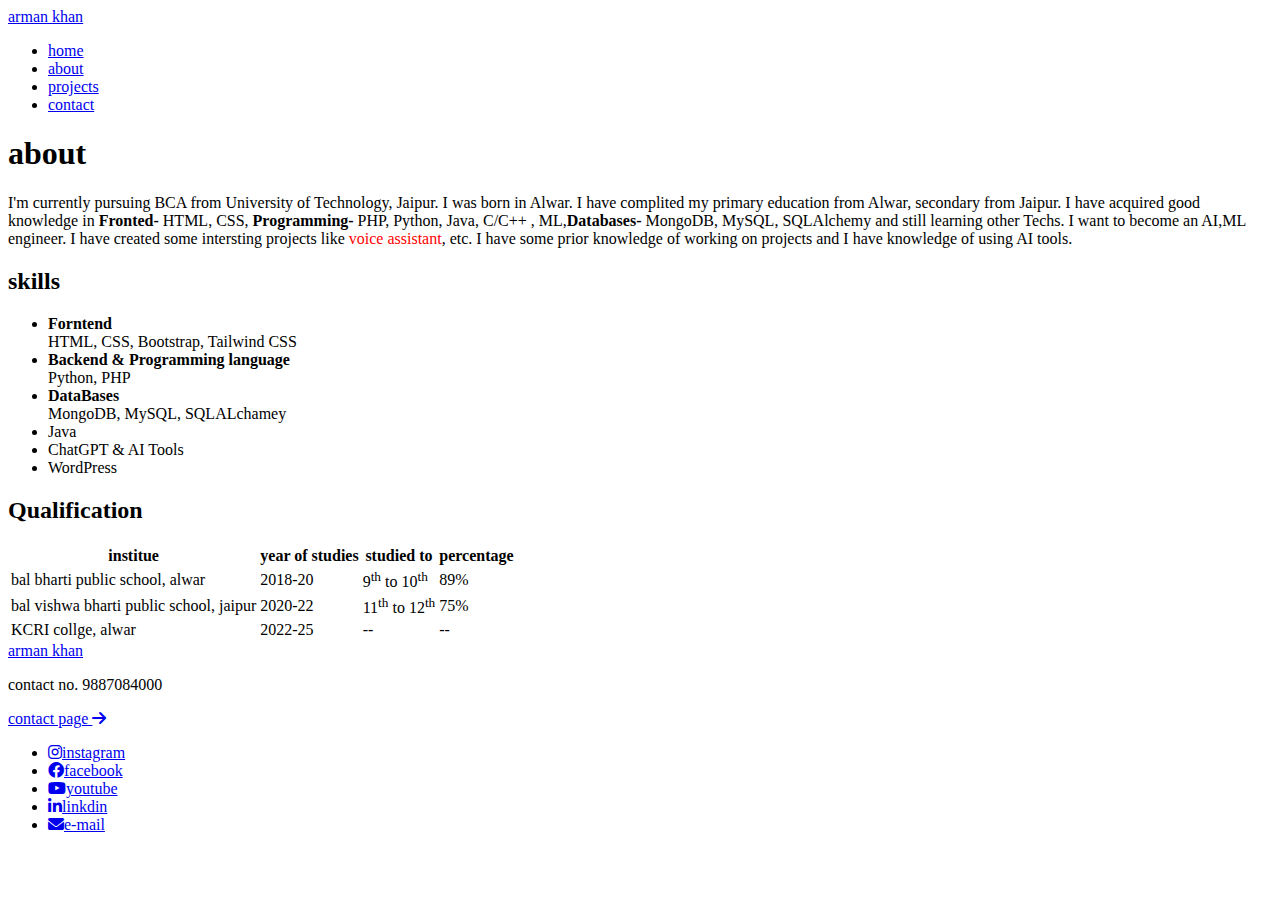
==== about.htm @ d7714872 "Add files via upload" ====
<!DOCTYPE html>
<html lang="en">
<head>
    <meta charset="UTF-8">
    <meta name="viewport" content="width=device-width, initial-scale=1.0">
    <!-- font awsome -->
    <link rel="stylesheet" href="https://cdnjs.cloudflare.com/ajax/libs/font-awesome/6.0.0/css/all.min.css" integrity="sha512-9usAa10IRO0HhonpyAIVpjrylPvoDwiPUiKdWk5t3PyolY1cOd4DSE0Ga+ri4AuTroPR5aQvXU9xC6qOPnzFeg==" crossorigin="anonymous" referrerpolicy="no-referrer" />
    <!-- font awsome -->
    <!-- aos plugin -->
    <link rel="stylesheet" href="https://unpkg.com/aos@next/dist/aos.css" />
    <!-- aos plugin -->
     <!-- css file -->
      <link rel="stylesheet" href="style2.css">
      <link rel="icon" type="image/x-icon" href="website_logo.png">
    <title>Arman Khan</title>
</head>
<body>
    <!-- start header -->
    <header class="head-class">
        <div class="container">
            <div class="logo"><a href="index.htm"><u>arman khan</u></a></div>
            <div class="nav-bar">
                <ul>
                    <li><a href="index.htm">home</a></li>
                    <li><a href="about.htm" id="about">about</a></li>
                    <li><a href="project.htm">projects</a></li>
                    <li><a href="contact.htm">contact</a></li>
                </ul>
            </div>
        </div>

    </header> 
    <!-- end header -->


    <!-- start about section -->
    <section class=" about-section container">
        <div class="about-content ">
            <div class="about-heading">
                <h1>about</h1>
                <p>I'm currently pursuing BCA from University of Technology, Jaipur. I was born in Alwar. I have complited my primary education from Alwar, secondary from Jaipur. I have acquired good knowledge in <strong>Fronted-</strong> HTML, CSS,<strong> Programming-</strong> PHP, Python, Java, C/C++ , ML,<strong>Databases-</strong> MongoDB, MySQL, SQLAlchemy and still learning other Techs. I want to become an AI,ML engineer. I have created some intersting projects like <a href="project.htm" style="text-decoration: none; color: red;">voice assistant</a>, etc. I have some prior knowledge of working on projects and I have knowledge of using AI tools.</p>
            </div> 
            <div class="about-skills">
                <h2>skills</h2>
                <div class="list">
                    <ul>
                        <li><b>Forntend</b> <br>HTML, CSS, Bootstrap, Tailwind CSS 
                        <div class="k k1"></div></li>
                        <li><b>Backend & Programming language </b><br>Python, PHP 
                        <div class="k k2"></div></li>
                        <li><b>DataBases </b><br>MongoDB, MySQL, SQLALchamey
                        <div class="k k3"></div></li>
                        <li>Java
                        <div class="k k4"></div></li>
                        <li>ChatGPT & AI Tools
                        <div class="k k5"></div></li>
                        <li>WordPress
                        <div class="k k6"></div></li>
                    </ul>
                </div>
            </div>
            <div class="about-my-qualification">
                <h2>Qualification</h2>
                <table>
                    <tr>
                        <th>institue</th>
                        <th>year of studies</th>
                        <th>studied to</th>
                        <th>percentage</th>
                    </tr>
                    <tr>
                        <td>bal bharti public school, alwar</td>
                        <td>2018-20</td>
                        <td>9<sup>th</sup> to 10<sup>th</sup></td>
                        <td>89%</td>
                    </tr>
                    <tr>
                        <td>bal vishwa bharti public school, jaipur</td>
                        <td>2020-22</td>
                        <td>11<sup>th</sup> to 12<sup>th</sup></td>
                        <td>75%</td>
                    </tr>
                    <tr>
                        <td>KCRI collge, alwar</td>
                        <td>2022-25</td>
                        <td>--</td>
                        <td>--</td>
                    </tr>
                </table>
            </div>
        </div>
     </section>
    <!-- end about section -->

    <!-- start footer -->
    <footer>
        <div class="section-footer">
           <section class="container">
               <div class="logo"><a href="index.htm">arman khan</a>
                   <p>contact no. 9887084000</p>
                   <div class="about-pagelink">
                       <a href="contact.htm">
                           contact page
                           <i class="fa-solid fa-arrow-right"></i>
                       </a>
                   </div>
               </div>
               <div class="connect">
                   <ul>
                       <li><a href="https://www.instagram.com/invites/contact/?igsh=j5n9pgz7lhn&utm_content=k5xwfr1" target="_blank"><i class="fa-brands fa-instagram"></i>instagram</a></li>
                       <li><a href="https://www.facebook.com/profile.php?id=100056227550232&mibextid=ZbWKwL" target="_blank"><i class="fa-brands fa-facebook"></i>facebook</a></li>
                       <li><a href="contact.htm" target="_blank"><i class="fa-brands fa-youtube"></i>youtube</a></li>
                       <li><a href="https://www.linkedin.com/in/arman-khan-623443289?utm_source=share&utm_campaign=share_via&utm_content=profile&utm_medium=android_app" target="_blank"><i class="fa-brands fa-linkedin-in"></i>linkdin</a></li>
                       <li><a href="armankhan52210@gmail.com"><i class="fa-solid fa-envelope"></i>e-mail</a></li>
                      </ul>
                  </div>
           </section>
        </div>
    </footer>
   <!-- end footer -->
</body>
</html>
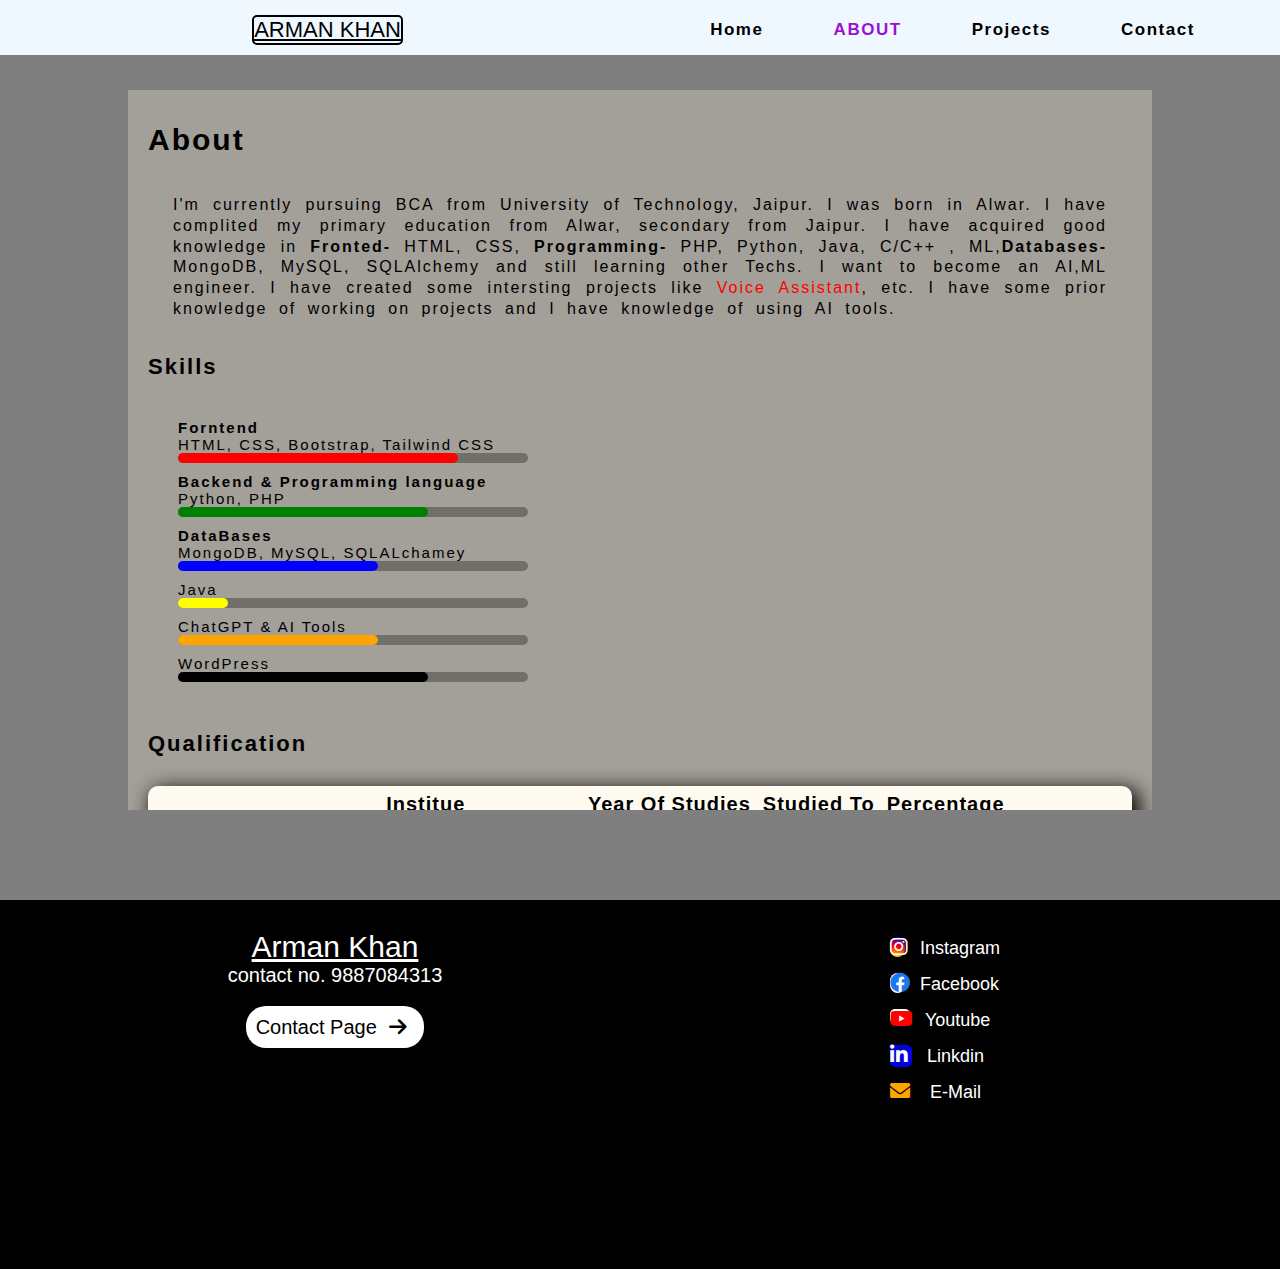
==== commit 637c2549: "Update about.htm" ====
--- a/about.htm
+++ b/about.htm
@@ -97,7 +97,7 @@
         <div class="section-footer">
            <section class="container">
                <div class="logo"><a href="index.htm">arman khan</a>
-                   <p>contact no. 9887084000</p>
+                   <p>contact no. 9887084313</p>
                    <div class="about-pagelink">
                        <a href="contact.htm">
                            contact page
--- a/style2.css
+++ b/style2.css
@@ -0,0 +1,909 @@
+*{
+    box-sizing: border-box;
+    margin: 0;
+    padding: 0;
+    font-family: "Jost",sans-serif;
+}
+
+
+html{
+    font-size: 62.5%;
+    scroll-behavior:smooth;
+    scroll-snap-type: Y mandatory;
+    scrollbar-width:thin;
+}
+
+/* common */
+a{
+    text-decoration: none;
+    color: rgb(0, 0, 0);
+    text-transform: capitalize;
+}
+.container{
+    display: grid;
+}
+.fa-brands,.fa-solid{
+    padding-right: 0.7rem;
+    font-size: 2rem;
+}
+
+.fa-instagram{
+    width: 1.5rem;
+    margin-right: 1.5rem;
+    border-radius: 1rem;
+    background:linear-gradient(-170deg,
+    blue,
+    red,
+    yellow);
+}
+.fa-facebook{
+    width: 1.5rem;
+    margin-right: 1.5rem;
+    border-radius: 1rem;
+    color: rgb(24,119,242);
+    background-color: white;
+}
+.fa-youtube{
+    width: 2rem;
+    height: 1.5rem;
+    margin-right: 1.5rem;
+    border-radius: 0.5rem;
+    color: rgb(255,0,0);
+    background-color: white;
+}
+.fa-linkedin-in{
+    width: 2.2rem;
+    height: 2.2rem;
+    border-radius: 0.5rem;
+    margin-right: 1.5rem;
+    background-color: rgb(0,0,225);
+    
+}
+.fa-envelope{
+    width: 2.5rem;
+    height: 2rem;
+    margin-right: 1.5rem;
+    color: orange;
+}
+
+.fa-arrow-right{
+    margin-left: 0.7rem;
+}
+/* common */
+
+
+/* header file */
+.head-class{
+    position: fixed;
+    width: 100%;
+    height: 5.5rem;
+    padding: 1.5rem;
+    background-color: rgb(240, 248, 255);
+    z-index: 8;
+    
+    & .container{
+        grid-template-columns: 50% 50%;
+    }
+    & .nav-bar ul{
+            margin-top: 0.5rem;
+            display: flex;
+            justify-content: space-evenly;
+            list-style: none;
+            font-size: 1.7rem;
+            & li{
+            display: inline-block;
+            font-weight: bold;
+            letter-spacing: 0.15rem;
+            
+            & a:hover{
+                text-transform: uppercase;
+            }
+        }
+        
+        #home{
+            color: rgb(153, 18, 212);
+            text-transform: uppercase;
+        }
+        #contact{
+            color: rgb(153, 18, 212);
+            text-transform: uppercase;
+        }
+        #project{
+            color: rgb(153, 18, 212);
+            text-transform: uppercase;
+        }
+        #about{
+            color: rgb(153, 18, 212);
+            text-transform: uppercase;
+        }
+    }
+    & .logo{
+        display: grid;
+        justify-content: center;        
+        & a{
+            font-size: 2.2rem;
+            text-align: center;
+            text-transform: uppercase;
+            text-decoration: underline;
+            border: 0.2rem solid black;
+            border-radius: 0.5rem;
+        }
+        
+    }
+}
+/* header file */
+
+/* about page */
+.about-section{
+    width: 100%;
+    height: 100vh;   
+    justify-items: center;
+    align-content: center;
+    background-color: rgb(0, 0, 0,0.5);
+    
+    
+    & .about-content{
+        width: 80%;
+        height: 80vh;
+        overflow:auto;
+        
+
+        padding: 2rem;
+        background-color: rgb(250, 235, 215,0.3);
+        
+        & .about-heading, .about-skills, .about-my-qualification{
+            width: 100%;
+
+            & h1{
+                font-size: 3rem;
+            }
+
+            & p{
+                padding: 2.5rem;
+                font-size: 1.6rem;
+                text-align: justify;
+                line-height: 1.3;
+                letter-spacing: 0.2rem;
+                word-spacing: 0.5rem;
+            }
+            & h2{
+                font-size: 2.2rem;
+            }
+            & h1,h2{
+                width: 100%;
+                text-transform: capitalize;
+                letter-spacing: 0.2rem;
+                line-height: 2;
+            }
+            & .list{
+                font-size: 1.5rem;
+                & ul{
+                    padding: 3rem;
+                    list-style-type:none;
+                    letter-spacing: 0.2rem;
+                    
+                    & .k{
+                        width: 35rem;
+                        height: 1rem;
+                        background-color: rgb(0, 0, 0, 0.3);
+                        border-radius: 1.5rem;
+                        position: relative;
+                        margin-bottom: 1rem;
+                    }
+                    
+                    & .k1::after,.k2::after,.k3::after,.k4::after,.k5::after,.k6::after{
+                        content: " ";
+                        position: absolute;
+                        width: 0;
+                        height: 1rem;
+                        border-radius: 1rem;
+                        transition: all 0.2s linear;
+                        
+                    }            
+                        & .k1::after{
+                            background-color: red;
+                            width: 28rem;
+                        }
+                        
+                        & .k2::after{
+                            background-color: green;
+                            width: 25rem;
+                        }
+                        
+                        & .k3::after{
+                            background-color: blue;
+                            width: 20rem;
+                        }
+                        
+                        & .k4::after{
+                            background-color: yellow;
+                            width: 5rem;
+                        }
+                        
+                        & .k5::after{
+                            background-color: orange;
+                            width: 20rem;
+                        }
+                        
+                        & .k6::after{
+                            background-color: black;
+                            width: 25rem;
+                        }
+                }
+            }
+            & table{
+                width: 100%;
+                display: grid;
+                justify-items: center;
+                background: floralwhite;
+                margin-top: 2rem;
+                border-radius: 1rem;
+                box-shadow: 0.5rem 0.5rem 2rem 0.2rem black;
+            }
+
+            & table th,tr,td{
+                font-size: 1.5rem;
+
+                & th{
+                    font-size: 2rem;
+                    text-transform: capitalize;
+                    padding: 0.5rem;
+                    letter-spacing: 0.1rem;
+                }
+                & td{
+                    text-transform: capitalize;
+                    text-align: center;
+                    padding: 0.5rem;
+                    letter-spacing: 0.1rem;
+                }
+            }
+
+        }
+        & .about-my-photos{
+            margin-top: 3rem;
+            width: 100%;
+
+            & h2{
+                font-size: 2.2rem;
+                margin-bottom: 2rem;
+                letter-spacing: 0.2rem;
+                text-transform: capitalize;
+            }
+
+            & .about-photos{
+                display: grid;
+                padding: 1rem;
+                grid-template-columns: 50% 50%;
+                justify-items: center;
+                gap: 2rem;
+    
+                & .post1{
+                    background-image: url(image5.jpg);
+                }
+                & .post2{
+                    background-image: url(image6.jpg);
+                }
+    
+                & .post{
+                    width: 25rem;
+                    height: 25rem;
+                    background-size: 100% 130%;
+                    background-repeat: no-repeat;
+                    clip-path: polygon(50% 0%, 80% 10%, 100% 35%, 100% 70%, 80% 90%, 50% 100%, 20% 90%, 0% 70%, 0% 35%, 20% 10%);
+                }
+            }
+        }
+    }      
+}
+/* about page */
+
+/* project section */
+.project-section{
+    width: 100%;
+    justify-items: center;    
+    background-image: url(backimg2.jpg);
+    background-size: 100% 100%;
+    background-repeat: no-repeat; 
+    background-attachment: fixed;
+    
+    & .project-content{
+        margin-top: 10rem;
+        width: 80%;
+        height: 80%;
+        padding: 3rem;
+        /* margin-bottom: 10rem; */
+
+
+        
+        & h2{
+            font-size: 3.5rem;
+            text-shadow: 0 0 2rem white;
+            color: white;
+            text-transform: capitalize;
+        }
+        
+        & .projects{
+            margin: 0 auto;
+            padding: 3rem 0 0 0;
+            width: 80%;
+            justify-items: center;
+            display: grid;
+            grid-template-columns: 50% 50%;
+            gap: 2.5rem;
+
+            & .frame{
+                background-color: white;
+                width: 100%;
+                /* height: 25rem; */
+                padding: .5rem;
+
+                
+                & .iframe{
+                    width: 90%;
+                    height: 65%;
+                    margin: 0.5rem auto;
+                    overflow: hidden;
+                    padding-top: 0.5rem;
+                }
+
+                & h5,p{
+                    text-transform: capitalize;
+                    text-align: center;
+                }
+                & h5{
+                    padding-top: 1rem;
+                    font-size: 2rem;
+                    letter-spacing: 0.1rem;
+                }
+                & p{
+                    font-size: 1.6rem;
+                }
+            }
+            & .frame{
+                & .iframe{
+                    border: 0.2rem solid black;
+                    width: 100%;
+                }
+                
+            }   
+        }
+
+        & .project-button{
+            margin-top: 5rem;
+            width: 25rem;
+            & a{
+                background-color: black;
+                padding: 1rem 2rem;
+                border-radius: 2rem;
+                font-size: 1.7rem;
+                color: white;
+                border:0.3rem solid white;
+            }
+        }
+
+    }
+}
+/* project section */
+
+
+/* footer section */
+footer{
+    width: 100%;
+    height: 41vh;
+    background-color: rgb(0,0,0);
+
+    & .container{
+        grid-template-columns: 50% 50%;
+        padding: 3rem;
+        height:100%;
+        
+        & .logo{
+
+            text-align: center;
+            font-size: 3rem;
+            
+            & a{
+                color: white;
+                text-decoration: underline;
+            }
+            & p{
+                font-size: 2rem;
+                color: white;
+            }
+
+            & .about-pagelink{
+                margin-top: 2rem;
+                & a{
+                    font-size: 2rem;
+                    background-color: white;
+                    color: black;
+                    padding: 1rem;
+                    text-decoration: none;
+                    width: 20rem;
+                    border-radius: 2rem;
+                    box-shadow: 0.2rem 0.4rem 1rem 0.3rem black;
+                }
+            }
+        }
+        & .connect{
+            display: grid;
+            justify-content: center;
+            align-items: center;
+            
+            & ul{
+                list-style-type: none;
+                line-height: 2;
+                
+                & a{
+                    font-size: 1.8rem;
+                    color: white;
+                }
+
+            }
+
+        }
+    }
+}
+/* footer section */
+
+@media (width<=852px) {
+    html{
+        font-size: 50.5%;
+    }
+
+    /* common */
+    .fa-brands,.fa-solid{
+        font-size: 3rem;
+    }
+
+    .fa-instagram{
+        width: 3rem;
+    }
+    .fa-facebook{
+        width: 3rem;
+    }
+    .fa-youtube{
+        width: 3rem;
+        height: 2.5rem;
+    }
+    .fa-linkedin-in{
+        width: 3rem;
+        height: 3rem;        
+    }
+    .fa-envelope{
+        width: 2.5rem;
+        height: 2rem;
+    }
+/* common */
+
+    .head-class{
+        height: 7rem;
+        & .container{
+            & .logo{
+                & a{
+                    font-size: 3rem;
+                }
+            }
+            & .nav-bar{
+                & ul li a{
+                    font-size: 2.2rem;                    
+                }
+            }
+        }
+    }
+
+    .about-section{
+        height: 100vh;
+        
+        & .about-content{
+
+            & .about-heading, .about-skills, .about-my-qualification, .about-my-photos{
+                & h1{
+                    font-size: 3.5rem;
+                }
+                & h2{
+                    font-size: 2.6rem;
+                }
+                
+                & p,ul{
+
+                    font-size: 2rem;
+                    line-height: 3.5rem;
+                }
+                & ul{
+                    & li{
+                        font-size: 2rem;
+                    }
+                }
+            }
+
+            & .about-skills{
+                display: grid;
+                justify-items: center;
+
+                & .list{
+                    width: 100%;
+
+                    & ul{
+                        font-size: 1.8rem;
+                            & .k{
+                                margin-bottom: 1rem;
+                                height: 1.5rem;
+                            }  
+                            & .k1::after,.k2::after,.k3::after,.k4::after,.k5::after,.k6::after {
+                                height: 1.5rem;
+                            }
+                    }
+                }
+            }
+        }
+    }
+
+
+    /* project page */
+    .project-section{
+        /* height: 100vh; */
+
+        & .project-content{
+            height: auto;
+            overflow: scroll;
+
+            & h2{
+                font-size: 4rem;
+            }
+            
+            & .projects{
+                margin-top: 8rem;
+                height: 100rem;
+                grid-template-columns: none;
+
+
+
+                & .frame{
+                    /* height: 35rem; */
+                    
+                    & h5{
+                        font-size: 3.5rem;
+                    }
+                    & p{
+                        font-size: 3rem;
+                    }
+                }
+            }
+        }
+    }
+    /* project page */
+
+
+    footer{
+        height: auto;
+
+        & .container{
+            & .logo{
+                & a{
+                    font-size: 3rem;
+                }
+                & p{
+                    font-size: 2rem;
+                }
+                & .about-pagelink{
+                    margin-top: 5rem;
+                    & a{
+                        font-size: 2.5rem;
+                    }
+                }
+            }
+            & .connect{
+                & ul{
+                    line-height: 1.8;
+                    & a{
+                        font-size: 2.5rem;
+                    }
+                }
+            }
+        }
+    }
+
+}
+
+@media (width<=530px) {
+    html{
+        font-size: 30.5%;
+    }
+/* common */
+    .fa-brands,.fa-solid{
+        font-size: 4rem;
+    }
+
+    .fa-instagram{
+        width: 3.5rem;
+    }
+    .fa-facebook{
+        width: 4rem;
+    }
+    .fa-youtube{
+        width: 4rem;
+        height: 3.5rem;
+    }
+    .fa-linkedin-in{
+        width: 4.2rem;
+        height: 4.2rem;        
+    }
+    .fa-envelope{
+        width: 2.5rem;
+        height: 2rem;
+    }
+/* common */
+
+    .head-class{
+        height: 13rem;
+        & .container{
+            grid-template-columns: none;
+            
+            & .logo{
+                & a{
+                    font-size: 4rem;
+                }
+            }
+            & .nav-bar ul li a{
+                font-size: 3.5rem;
+            }
+        }
+    }
+
+
+    .about-section{
+        height: 100vh;
+        & .about-content{
+            
+            & .about-heading, .about-skills, .about-my-qualification, .about-my-photos{
+                & h1{
+                    font-size: 4.6rem;
+                }
+                & h2{
+                    font-size:4rem;
+                    width: 100%;
+                }
+                
+                & p,ul{
+                    font-size: 3.5rem;
+                    line-height: 1.2;
+                }
+            }
+            
+            & .about-skills{
+                & .list{
+                    
+                    & ul{
+                        & li{
+                            font-size: 3rem;
+                        }
+                        & .k{
+                            margin-bottom: 2.5rem;
+                                height: 2rem;
+                            }  
+                            & .k1::after,.k2::after,.k3::after,.k4::after,.k5::after,.k6::after {
+                                height: 2rem;
+                            }
+                        }
+                }
+            }
+            & .about-my-photos{
+                & .about-photos{
+                    grid-template-columns: none;
+                    justify-content: center;
+                    & .post{
+                        width: 35rem;
+                        height: 35rem;
+                    }
+                }
+            }
+        }
+    }
+
+    /* project page */
+    .project-section{
+
+        & .project-content{
+            margin-top: 15rem;
+            height: auto;
+            
+            & h2{
+                margin-top: 3rem;
+                font-size: 5rem;
+            }
+            
+            & .projects{
+                overflow: scroll;
+                margin-top: 8rem;
+                height: 100rem;
+                grid-template-columns: none;
+
+
+
+                & .frame{
+                    /* height: 35rem; */
+                    
+                    & h5{
+                        font-size: 3.5rem;
+                    }
+                    & p{
+                        font-size: 3rem;
+                    }
+                }
+            }
+        }
+    }
+    /* project page */
+
+
+    footer{
+        height:  35vh;
+
+        & .container{
+            grid-template-columns: none;
+
+            & .logo{
+                display: flex;
+                flex-direction: column;
+                gap: 3rem;
+                
+                & a{
+                    font-size: 6rem;
+                }
+                
+                & p{
+                    font-size: 4rem;
+                }
+                
+                & .about-pagelink{
+                    & a{
+                        font-size: 4rem;
+                        text-decoration: none;
+                        font-weight: 600;
+                    }
+                }
+            }
+            & .connect{
+                margin-top: 5rem;
+
+                & ul{
+                    display: flex;
+                    flex-direction: row;
+                    gap: 2rem;
+
+                    & .fa-brands,.fa-solid{
+                        font-size: 4rem;
+                    }
+
+
+                    & a{
+                        font-size: 0;
+                    }
+                }
+            }
+        }
+    }
+}
+
+@media (width<=365px) {
+    html{
+        font-size: 26.5%;
+    }
+/* common */
+/* common */
+.fa-brands,.fa-solid{
+    font-size: 4rem;
+}
+
+.fa-instagram{
+    width: 3.5rem;
+}
+.fa-facebook{
+    width: 4rem;
+}
+.fa-youtube{
+    width: 4rem;
+    height: 3.5rem;
+}
+.fa-linkedin-in{
+    width: 4.2rem;
+    height: 4.2rem;        
+}
+.fa-envelope{
+    width: 2.5rem;
+    height: 2rem;
+}
+/* common */
+
+
+    .head-class{
+        height: 15rem;
+        & .nav-bar ul{
+            margin-top: 2rem;
+            font-size: 2rem;
+        }
+    }
+    
+    .about-section{
+        height: 100vh;
+
+        & .about-content{
+
+            & .about-heading, .about-skills, .about-my-qualification{
+                & p{
+                    font-size: 3.5rem;
+                }
+
+            }
+
+            & .about-skills{
+                & .list{
+                    & ul{
+                        list-style-type: none;
+                    }
+                }
+            }
+
+            & .about-my-qualification{
+                width: 100%;
+
+                & table{
+                    width: 100%;
+
+                    & td,th{
+                        font-size: 2rem;
+                    }
+                }
+            }
+
+            & .about-photos{
+                grid-template-columns: none;
+
+                & .post:hover{
+                    scale: 1.5;
+                }
+                
+            }
+
+        }
+    }
+
+    /* project page */
+    .project-section{
+        height: 100vh;
+        
+        & .project-content{
+            height: auto;
+            justify-content: center;    
+            justify-items: center;
+            margin-top: 20rem;
+            
+            & h2{
+                font-size: 5rem;
+                width: 100%;
+            }
+            
+            & .projects{
+                margin-top: 8rem;
+                overflow: scroll;
+                height: 100rem;
+                grid-template-columns: none;
+
+
+
+                & .frame{
+                    /* height: 35rem; */
+                    
+                    & h5{
+                        font-size: 3.5rem;
+                    }
+                    & p{
+                        font-size: 3rem;
+                    }
+                }
+            }
+        }
+    }
+    /* project page */
+}